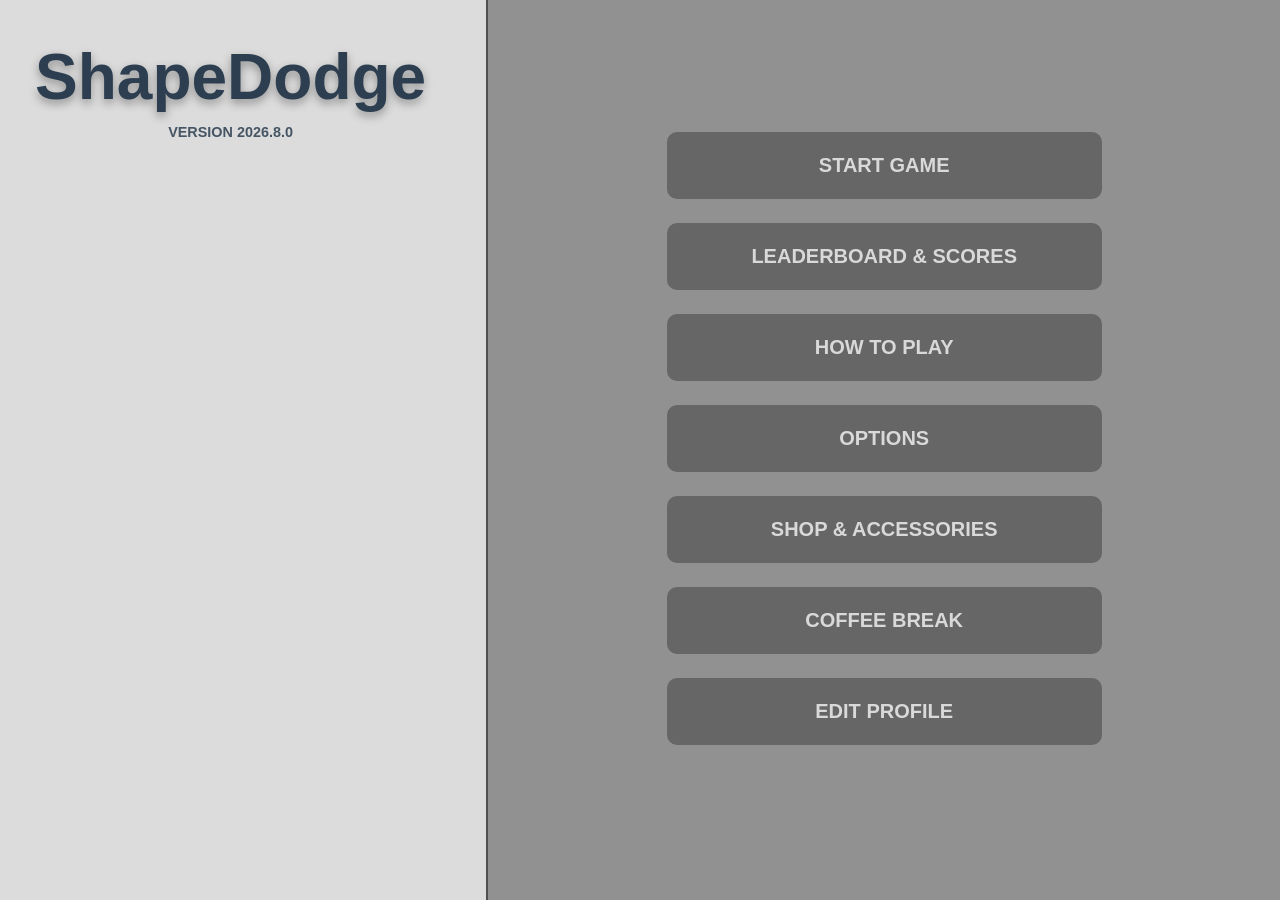
==== index.html @ 8dbdd98f "Rename ShapeDodge to index.html Renamed main ShapeDodge.html to index.html to allow for the game to " ====
<!DOCTYPE html>
<html lang="en">

<head>
    <meta charset="UTF-8">
    <meta name="viewport" content="width=device-width, initial-scale=1.0">

    <!-- ======== GAME STYLES ======== -->
    <link rel="stylesheet" href="ShapeDodge-styles.css">

    <title>ShapeDodge</title>
</head>

<body onload="init()">

    <!-- ======== GAME WRAPPER ======== -->
    <div id="game-wrapper">

        <!-- ======== Game Canvas ======== -->
        <canvas id="gameCanvas"></canvas>
		
        <div id="menu-overlay">
            <div id="menu-left">

                <!-- ======== TITLE & SUBTITLE ======== -->
                <div id="title-wrapper">
                    <h1 class="title">ShapeDodge</h1>
                    <p class="subtitle">VERSION 2026.8.0</p>
                </div>
	</div>


            <!-- =========================================
                           RIGHT MENU PANEL
            ========================================== -->
            <div id="main-menu">

                <!-- ======== MAIN MENU ======== -->
                <div id="main-menu-content">
                    <div class="button-group">
                        <button id="start-btn" onclick="startGame()"> START GAME </button>
                        <button id="scores-btn" onclick="openScores()"> LEADERBOARD & SCORES </button>
                        <button id="tutorial-btn" onclick="openTutorial()"> HOW TO PLAY </button>
                        <button id="options-btn" onclick="openOptions()"> OPTIONS </button>
                        <button id="shop-btn" onclick="openShop()"> SHOP & ACCESSORIES </button>
                        <button id="coffee-btn" onclick="coffeeBreak()"> COFFEE BREAK </button>
                        <button id="profile-btn" onclick="openProfile()"> EDIT PROFILE </button>
                    </div>
                </div>


                <!-- ======== PAUSE MENU ======== -->
                <div id="pause-menu" class="hidden">
                    <div class="pause-header">
                        <h1 class="title">PAUSED</h1>
                        <p class="subtitle">ShapeDodge 2026.8.0</p>
                    </div>

                    <div class="button-group">
                        <button id="resume-btn" onclick="resumeGame()"> CONTINUE </button>
                        <button id="restart-btn" onclick="startGame()"> RESTART </button>
						<button id="pause-main-menu-btn" onclick="quitToMenu()"> MAIN MENU </button>
                    </div>
                </div>


                <!-- ======== GAME OVER MENU ======== -->
                <div id="game-over-menu" class="hidden">
                    <div class="stats-side">
                        <h1 class="title"> GAME OVER! </h1>

                        <p class="subtitle">Score: <span id="total-score">0</span>
                        </p>

                        <p class="subtitle">Waves survived: <span id="waves-survived">0</span> </p>
                    </div>

                    <div class="button-group">

                        <button id="retry-btn" onclick="startGame()"> RETRY </button>
                        <button id="gameover-main-menu-btn" onclick="quitToMenu()"> MAIN MENU </button>
                    </div>
                </div>
            </div>
        </div>
    </div>

    <script defer src="ShapeDodge-script.js"></script>

</body>
</html>
---- ShapeDodge-styles.css ----
/* ======== BASIC <HTML> STYLES ======== */
html, body {
	margin: 0;
	padding: 0;
	width: 100%;
	height: 100%;
	overflow: hidden;
	font-family: Arial, sans-serif;
	background: #dcdcdc;
}

body {
	position: relative;
}


/* ======== GAME WRAPPER ======== */
#game-wrapper {
	position: relative;
	width: 100vw;
	height: 100vh;
}


/* ======== GAME CANVAS ======== */
canvas {
	display: block;
	width: 100%;
	height: 100%;
}


/* ======== MENU OVERLAY LAYOUT ======== */
#menu-overlay {
	position: absolute;
	top: 0;
	left: 0;
	width: 100%;
	height: 100%;
	display: flex;
	z-index: 100;
}


/* ======== LEFT MENU PANEL ======== */
#menu-left {
	position: relative;
	flex: 0 0 38%;
	height: 100vh;
	background-image: url("shape-dodge-images/main-menu-bg.png");
	background-size: cover;
	background-position: center;
	background-repeat: no-repeat;
	background-attachment: fixed;
	overflow: hidden;
}


/* ======== TITLE WRAPPER ======== */
#title-wrapper {
	position: absolute;
	top: 40px;
	left: 35px;
	display: flex;
	flex-direction: column;
	align-items: center;
}


/* ======== RIGHT MENU PANEL ======== */
#main-menu {
	flex: 1;
	height: 100vh;
	background: #919191;
	border-left: 2px solid #505050;
	display: flex;
	justify-content: center;
	align-items: center;
}


/* ======== MAIN MENU CONTENT ======== */
#main-menu-content {
	width: 100%;
	display: flex;
	justify-content: center;
	align-items: center;
}


/* ======== BUTTON CONTAINER ======== */
.button-group {
	width: 55%;
	min-width: 320px;
	max-width: 700px;
}


/* ======== TEXT STYLES ======== */
.title {
	font-size: clamp(3rem, 5vw, 6rem);
	margin: 0;
	color: #2c3e50;
	font-weight: bold;
	text-shadow: 0px 4px 10px rgba(0,0,0,0.35);
	text-align: center;
}


.subtitle {
	font-size: clamp(0.9rem, 1.1vw, 1.4rem);
	margin-top: 10px;
	color: #2c3e50;
	opacity: 0.85;
	font-weight: bold;
	text-align: center;
}


/* ======== BUTTON STYLES ======== */
.button-group button {
	width: 100%;
	padding: 22px;
	margin-bottom: 24px;
	background: #666666;
	border: none;
	border-radius: 10px;
	color: #d9d9d9;
	font-size: 1.25rem;
	font-weight: bold;
	cursor: pointer;
	transition: 0.15s;
}


/* ======== BUTTON HOVER EFFECT ======== */
.button-group button:hover {
	background: #7a7a7a;
	transform: scale(1.02);
}


/* ======== HIDDEN ELEMENTS ======== */
.hidden {
	display: none !important;
}
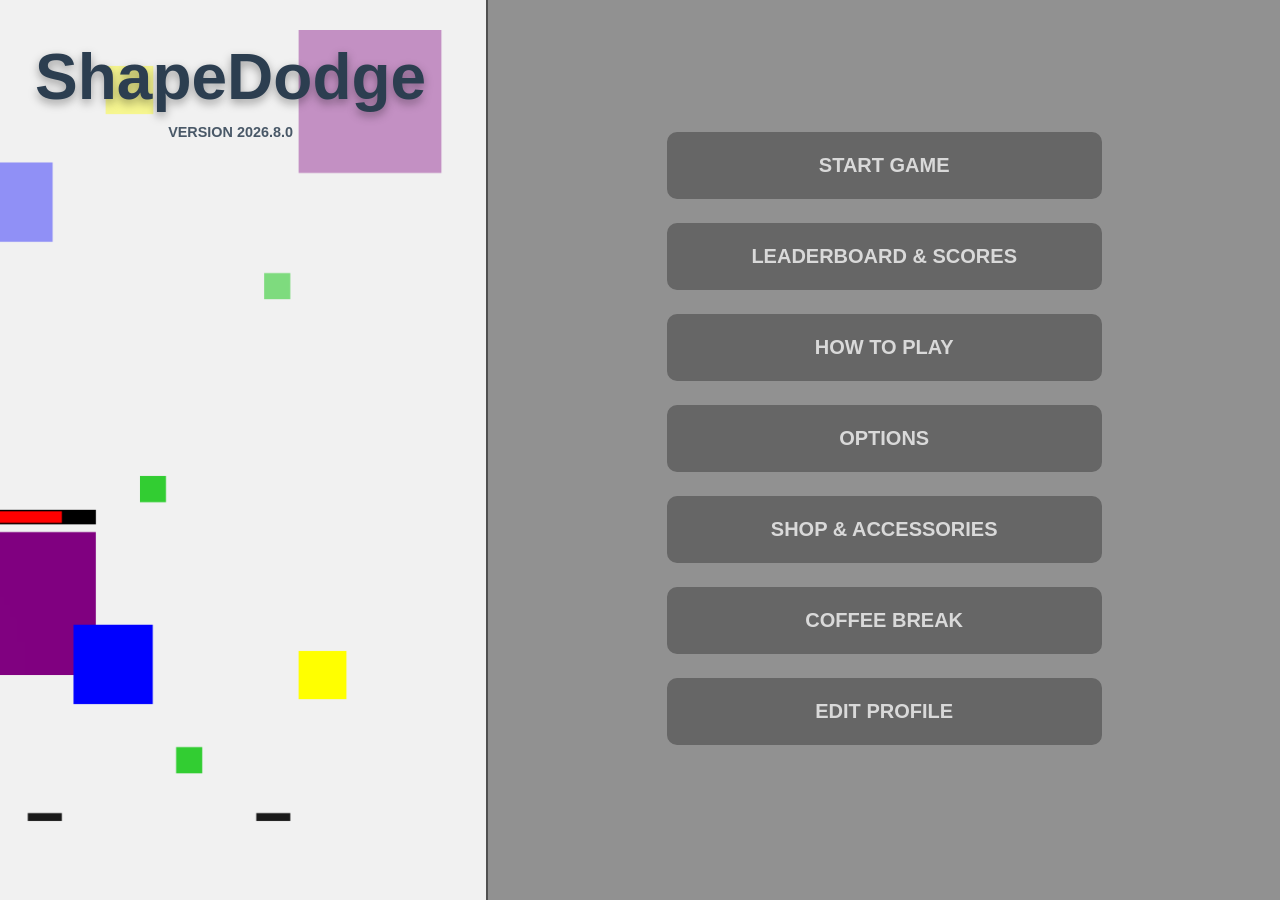
==== commit 0d3c8143: "Updated HTML menu structure Updated HTML menu structure to prepare for CSS update" ====
--- a/index.html
+++ b/index.html
@@ -1,91 +1,69 @@
 <!DOCTYPE html>
 <html lang="en">
-
 <head>
     <meta charset="UTF-8">
     <meta name="viewport" content="width=device-width, initial-scale=1.0">
-
-    <!-- ======== GAME STYLES ======== -->
     <link rel="stylesheet" href="ShapeDodge-styles.css">
-
     <title>ShapeDodge</title>
 </head>
-
 <body onload="init()">
-
-    <!-- ======== GAME WRAPPER ======== -->
     <div id="game-wrapper">
-
         <!-- ======== Game Canvas ======== -->
         <canvas id="gameCanvas"></canvas>
-		
+
+        <!-- ======== MAIN MENU OVERLAY (split panel layout) ======== -->
         <div id="menu-overlay">
             <div id="menu-left">
-
-                <!-- ======== TITLE & SUBTITLE ======== -->
                 <div id="title-wrapper">
                     <h1 class="title">ShapeDodge</h1>
                     <p class="subtitle">VERSION 2026.8.0</p>
                 </div>
-	</div>
-
-
-            <!-- =========================================
-                           RIGHT MENU PANEL
-            ========================================== -->
+            </div>
             <div id="main-menu">
-
-                <!-- ======== MAIN MENU ======== -->
                 <div id="main-menu-content">
                     <div class="button-group">
-                        <button id="start-btn" onclick="startGame()"> START GAME </button>
-                        <button id="scores-btn" onclick="openScores()"> LEADERBOARD & SCORES </button>
-                        <button id="tutorial-btn" onclick="openTutorial()"> HOW TO PLAY </button>
-                        <button id="options-btn" onclick="openOptions()"> OPTIONS </button>
-                        <button id="shop-btn" onclick="openShop()"> SHOP & ACCESSORIES </button>
-                        <button id="coffee-btn" onclick="coffeeBreak()"> COFFEE BREAK </button>
-                        <button id="profile-btn" onclick="openProfile()"> EDIT PROFILE </button>
+                        <button id="start-btn" onclick="startGame()">START GAME</button>
+                        <button id="scores-btn" onclick="openScores()">LEADERBOARD & SCORES</button>
+                        <button id="tutorial-btn" onclick="openTutorial()">HOW TO PLAY</button>
+                        <button id="options-btn" onclick="openOptions()">OPTIONS</button>
+                        <button id="shop-btn" onclick="openShop()">SHOP & ACCESSORIES</button>
+                        <button id="coffee-btn" onclick="coffeeBreak()">COFFEE BREAK</button>
+                        <button id="profile-btn" onclick="openProfile()">EDIT PROFILE</button>
                     </div>
                 </div>
+            </div>
+        </div>
 
+        <!-- ======== PAUSE MENU (fullscreen over canvas) ======== -->
+        <div id="pause-menu" class="fullscreen-menu hidden">
+            <div class="floating-panel">
+                <h1 class="title">PAUSED</h1>
+                <div class="button-group">
+                    <button onclick="resumeGame()">CONTINUE</button>
+                    <button onclick="startGame()">RESTART</button>
+                    <button onclick="toggleTutorial()">HOW TO PLAY</button>
+                    <button onclick="openAchievements()">ACHIEVEMENTS</button>
+                    <button onclick="openLeaderboard()">LEADERBOARD</button>
+                    <button onclick="openOptions()">OPTIONS</button>
+                    <button onclick="quitToMenu()">MAIN MENU</button>
+                </div>
+            </div>
+        </div>
 
-                <!-- ======== PAUSE MENU ======== -->
-                <div id="pause-menu" class="hidden">
-                    <div class="pause-header">
-                        <h1 class="title">PAUSED</h1>
-                        <p class="subtitle">ShapeDodge 2026.8.0</p>
-                    </div>
-
-                    <div class="button-group">
-                        <button id="resume-btn" onclick="resumeGame()"> CONTINUE </button>
-                        <button id="restart-btn" onclick="startGame()"> RESTART </button>
-						<button id="pause-main-menu-btn" onclick="quitToMenu()"> MAIN MENU </button>
-                    </div>
-                </div>
-
-
-                <!-- ======== GAME OVER MENU ======== -->
-                <div id="game-over-menu" class="hidden">
-                    <div class="stats-side">
-                        <h1 class="title"> GAME OVER! </h1>
-
-                        <p class="subtitle">Score: <span id="total-score">0</span>
-                        </p>
-
-                        <p class="subtitle">Waves survived: <span id="waves-survived">0</span> </p>
-                    </div>
-
-                    <div class="button-group">
-
-                        <button id="retry-btn" onclick="startGame()"> RETRY </button>
-                        <button id="gameover-main-menu-btn" onclick="quitToMenu()"> MAIN MENU </button>
-                    </div>
+        <!-- ======== GAME OVER MENU (fullscreen over canvas) ======== -->
+        <div id="game-over-menu" class="fullscreen-menu hidden">
+            <div class="floating-panel">
+                <h1 class="title">GAME OVER</h1>
+                <p class="stat-line">Score: <span id="total-score">0</span></p>
+                <p class="stat-line">Waves survived: <span id="waves-survived">0</span></p>
+                <div class="button-group">
+                    <button onclick="startGame()">RETRY</button>
+                    <button onclick="quitToMenu()">MAIN MENU</button>
                 </div>
             </div>
         </div>
     </div>
 
     <script defer src="ShapeDodge-script.js"></script>
-
 </body>
 </html>
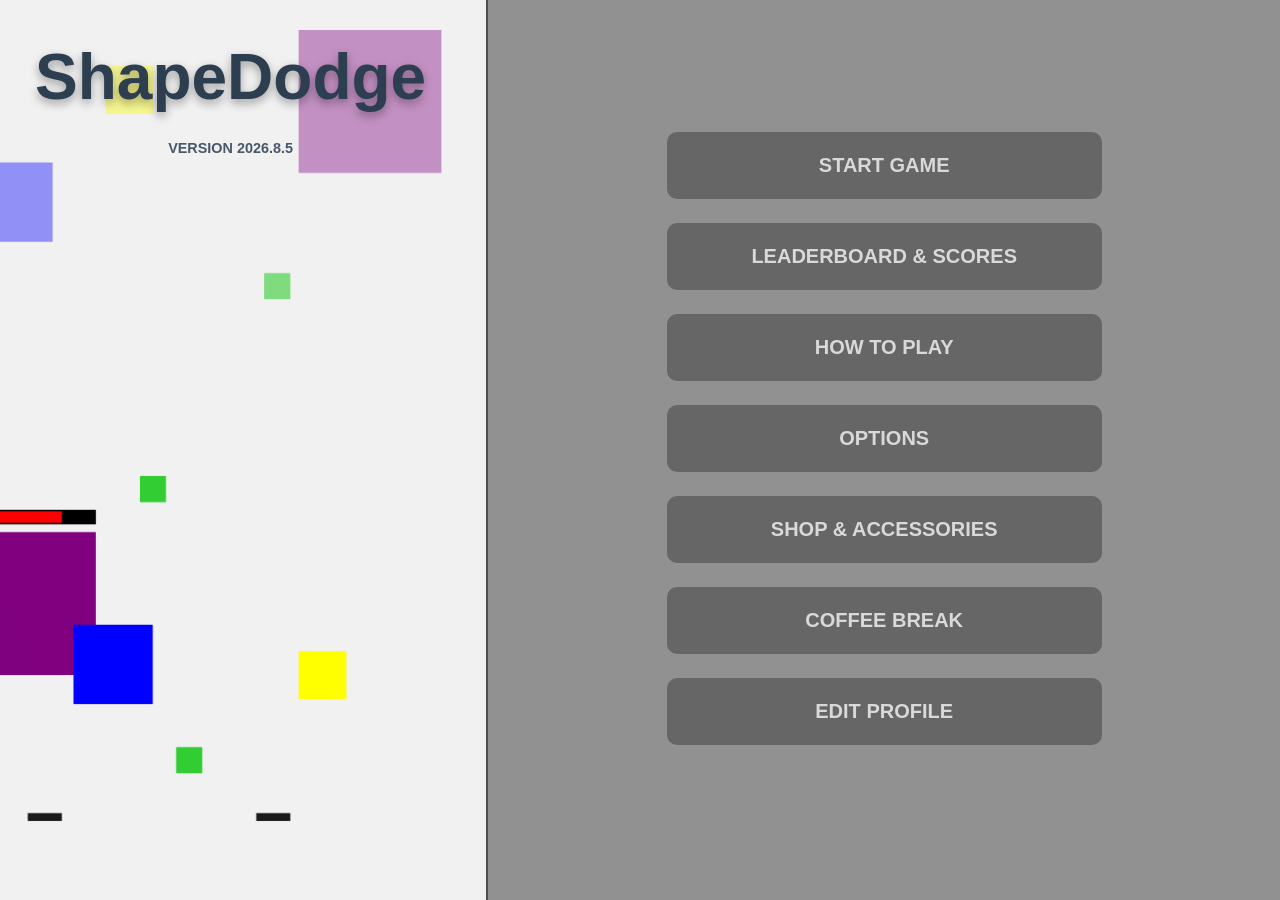
==== commit ce603bd5: "Changed HTML element names for better readability" ====
--- a/index.html
+++ b/index.html
@@ -8,18 +8,20 @@
 </head>
 <body onload="init()">
     <div id="game-wrapper">
-        <!-- ======== Game Canvas ======== -->
+        <!-- ========= Game Canvas ========= -->
         <canvas id="gameCanvas"></canvas>
 
-        <!-- ======== MAIN MENU OVERLAY (split panel layout) ======== -->
-        <div id="menu-overlay">
-            <div id="menu-left">
+        <!-- ========= MAIN MENU  ========= -->
+        <div id="main-menu-overlay">
+			<!-- ========= LEFT PANEL (titles) ========= -->
+            <div id="main-menu-left">
                 <div id="title-wrapper">
                     <h1 class="title">ShapeDodge</h1>
-                    <p class="subtitle">VERSION 2026.8.0</p>
+                    <p class="subtitle">VERSION 2026.8.5</p>
                 </div>
             </div>
-            <div id="main-menu">
+			<!-- ========= RIGHT PANEL (buttons) ========= -->
+            <div id="main-menu-right">
                 <div id="main-menu-content">
                     <div class="button-group">
                         <button id="start-btn" onclick="startGame()">START GAME</button>
@@ -34,9 +36,9 @@
             </div>
         </div>
 
-        <!-- ======== PAUSE MENU (fullscreen over canvas) ======== -->
-        <div id="pause-menu" class="fullscreen-menu hidden">
-            <div class="floating-panel">
+        <!-- ======== PAUSE MENU ======== -->
+        <div id="pause-menu-overlay" class="fullscreen-menu hidden">
+            <div class="floating-menu">
                 <h1 class="title">PAUSED</h1>
                 <div class="button-group">
                     <button onclick="resumeGame()">CONTINUE</button>
@@ -50,9 +52,9 @@
             </div>
         </div>
 
-        <!-- ======== GAME OVER MENU (fullscreen over canvas) ======== -->
-        <div id="game-over-menu" class="fullscreen-menu hidden">
-            <div class="floating-panel">
+        <!-- ======== GAME OVER MENU ======== -->
+        <div id="game-over-menu-overlay" class="fullscreen-menu hidden">
+            <div class="floating-menu">
                 <h1 class="title">GAME OVER</h1>
                 <p class="stat-line">Score: <span id="total-score">0</span></p>
                 <p class="stat-line">Waves survived: <span id="waves-survived">0</span></p>
--- a/ShapeDodge-styles.css
+++ b/ShapeDodge-styles.css
@@ -1,146 +1,222 @@
 /* ======== BASIC <HTML> STYLES ======== */
 html, body {
-	margin: 0;
-	padding: 0;
-	width: 100%;
-	height: 100%;
-	overflow: hidden;
-	font-family: Arial, sans-serif;
-	background: #dcdcdc;
-}
-
+    margin: 0;
+    padding: 0;
+    width: 100%;
+    height: 100%;
+    overflow: hidden;
+    font-family: Arial, sans-serif;
+    background: #dcdcdc;
+}
 body {
-	position: relative;
-}
-
+    position: relative;
+}
 
 /* ======== GAME WRAPPER ======== */
 #game-wrapper {
-	position: relative;
-	width: 100vw;
-	height: 100vh;
-}
-
+    position: relative;
+    width: 100vw;
+    height: 100vh;
+}
 
 /* ======== GAME CANVAS ======== */
 canvas {
-	display: block;
-	width: 100%;
-	height: 100%;
-}
-
-
-/* ======== MENU OVERLAY LAYOUT ======== */
-#menu-overlay {
-	position: absolute;
-	top: 0;
-	left: 0;
-	width: 100%;
-	height: 100%;
-	display: flex;
-	z-index: 100;
-}
-
-
-/* ======== LEFT MENU PANEL ======== */
-#menu-left {
-	position: relative;
-	flex: 0 0 38%;
-	height: 100vh;
-	background-image: url("shape-dodge-images/main-menu-bg.png");
-	background-size: cover;
-	background-position: center;
-	background-repeat: no-repeat;
-	background-attachment: fixed;
-	overflow: hidden;
-}
-
+    display: block;
+    width: 100%;
+    height: 100%;
+}
+
+/* ======== MAIN MENU OVERLAY (split layout) ======== */
+#main-menu-overlay {
+    position: absolute;
+    top: 0;
+    left: 0;
+    width: 100%;
+    height: 100%;
+    display: flex;
+    z-index: 100;
+}
 
 /* ======== TITLE WRAPPER ======== */
 #title-wrapper {
-	position: absolute;
-	top: 40px;
-	left: 35px;
-	display: flex;
-	flex-direction: column;
-	align-items: center;
-}
-
+    position: absolute;
+    top: 40px;
+    left: 35px;
+    display: flex;
+    flex-direction: column;
+    align-items: center;
+}
+
+/* ======== LEFT MENU PANEL ======== */
+#main-menu-left {
+    position: relative;
+    flex: 0 0 38%;
+    height: 100vh;
+    background-image: url("shape-dodge-images/main-menu-bg.png");
+    background-size: cover;
+    background-position: center;
+    background-repeat: no-repeat;
+    background-attachment: fixed;
+    overflow: hidden;
+}
 
 /* ======== RIGHT MENU PANEL ======== */
-#main-menu {
-	flex: 1;
-	height: 100vh;
-	background: #919191;
-	border-left: 2px solid #505050;
-	display: flex;
-	justify-content: center;
-	align-items: center;
-}
-
+#main-menu-right {
+    flex: 1;
+    height: 100vh;
+    background: #919191;
+    border-left: 2px solid #505050;
+    display: flex;
+    justify-content: center;
+    align-items: center;
+}
 
 /* ======== MAIN MENU CONTENT ======== */
 #main-menu-content {
-	width: 100%;
-	display: flex;
-	justify-content: center;
-	align-items: center;
-}
-
+    width: 100%;
+    display: flex;
+    justify-content: center;
+    align-items: center;
+}
 
 /* ======== BUTTON CONTAINER ======== */
 .button-group {
-	width: 55%;
-	min-width: 320px;
-	max-width: 700px;
-}
-
+    width: 55%;
+    min-width: 320px;
+    max-width: 700px;
+}
 
 /* ======== TEXT STYLES ======== */
 .title {
-	font-size: clamp(3rem, 5vw, 6rem);
-	margin: 0;
-	color: #2c3e50;
-	font-weight: bold;
-	text-shadow: 0px 4px 10px rgba(0,0,0,0.35);
-	text-align: center;
-}
-
-
+    font-size: clamp(3rem, 5vw, 6rem);
+    margin: 0 0 16px 0;
+    color: #2c3e50;
+    font-weight: bold;
+    text-shadow: 0px 4px 10px rgba(0,0,0,0.35);
+    text-align: center;
+}
 .subtitle {
-	font-size: clamp(0.9rem, 1.1vw, 1.4rem);
-	margin-top: 10px;
-	color: #2c3e50;
-	opacity: 0.85;
-	font-weight: bold;
-	text-align: center;
-}
-
-
-/* ======== BUTTON STYLES ======== */
+    font-size: clamp(0.9rem, 1.1vw, 1.4rem);
+    margin-top: 10px;
+    color: #2c3e50;
+    opacity: 0.85;
+    font-weight: bold;
+    text-align: center;
+}
+
+/* ======== SHARED BUTTON STYLES (main menu + overlays) ======== */
 .button-group button {
-	width: 100%;
-	padding: 22px;
-	margin-bottom: 24px;
-	background: #666666;
-	border: none;
-	border-radius: 10px;
-	color: #d9d9d9;
-	font-size: 1.25rem;
-	font-weight: bold;
-	cursor: pointer;
-	transition: 0.15s;
-}
-
-
-/* ======== BUTTON HOVER EFFECT ======== */
-.button-group button:hover {
-	background: #7a7a7a;
-	transform: scale(1.02);
-}
-
-
-/* ======== HIDDEN ELEMENTS ======== */
+    width: 100%;
+    padding: 22px;
+    margin-bottom: 16px;
+    border: none;
+    border-radius: 10px;
+    color: #d9d9d9;
+    font-size: 1.25rem;
+    font-weight: bold;
+    cursor: pointer;
+    transition: background 0.15s, transform 0.15s;
+}
+
+/* ======== MAIN MENU BUTTONS (solid) ======== */
+#main-menu-content .button-group button {
+    background: #666666;
+    margin-bottom: 24px;
+}
+#main-menu-content .button-group button:hover {
+    background: #7a7a7a;
+    transform: scale(1.02);
+}
+
+/* ======== HIDDEN ======== */
 .hidden {
-	display: none !important;
-}
+    display: none !important;
+}
+
+/* ============================================================
+   BLUR SNAPSHOT LAYER
+   - a <canvas> copy of the game is drawn here when pausing
+   - sits directly over the game canvas, gets CSS blur applied
+   ============================================================ */
+/* ============================================================
+   FULLSCREEN PAUSE / GAME OVER OVERLAY
+   - backdrop-filter natively blurs whatever is rendered behind
+     it (the paused canvas) in real time, no snapshot needed
+   ============================================================ */
+.fullscreen-menu {
+    position: absolute;
+    top: 0;
+    left: 0;
+    width: 100%;
+    height: 100%;
+    z-index: 200;
+    display: flex;
+    justify-content: center;
+    align-items: center;
+
+    backdrop-filter: blur(7px);
+    -webkit-backdrop-filter: blur(7px);
+    background: rgba(20, 22, 26, 0.10);
+}
+
+/* ======== FLOATING MENU PANEL ======== */
+.floating-menu {
+    background: rgba(100, 110, 120, 0.75);
+    border-radius: 32px;
+    padding: 36px 48px;
+    display: flex;
+    flex-direction: column;
+    align-items: stretch;
+    min-width: 340px;
+    max-width: 500px;
+    width: 35%;
+    max-height: 90%;
+    box-sizing: border-box;
+    overflow-y: auto;
+
+    border: 1px solid rgba(255, 255, 255, 0.15);
+    box-shadow: 0 8px 32px rgba(0, 0, 0, 0.35);
+}
+
+.floating-menu .title {
+    color: #2c3e50;
+    margin: 0 0 20px 0;
+}
+
+.floating-menu .stat-line {
+    margin: 4px 0 12px 0;
+}
+
+/* ======== OVERLAY BUTTONS (semi-transparent, fixed readable sizing) ======== */
+.floating-menu .button-group {
+    width: 100%;
+    min-width: unset;
+    max-width: unset;
+}
+
+.floating-menu .button-group button {
+    background: rgba(80, 88, 96, 0.70); /* 70% opacity */
+    margin-bottom: 14px;
+    color: #e0e6ec;
+    padding: 16px 20px;
+    font-size: 1.05rem;
+}
+.floating-menu .button-group button:last-child {
+    margin-bottom: 0;
+}
+.floating-menu .button-group button:hover {
+    background: rgba(110, 120, 130, 0.80);
+    transform: scale(1.02);
+}
+
+/* ======== GAME OVER STAT LINES ======== */
+.stat-line {
+    font-size: 1.1rem;
+    color: #dce3ea;
+    font-weight: bold;
+    margin: 4px 0 16px 0;
+    text-align: center;
+}
+.stat-line span {
+    color: #ffffff;
+}
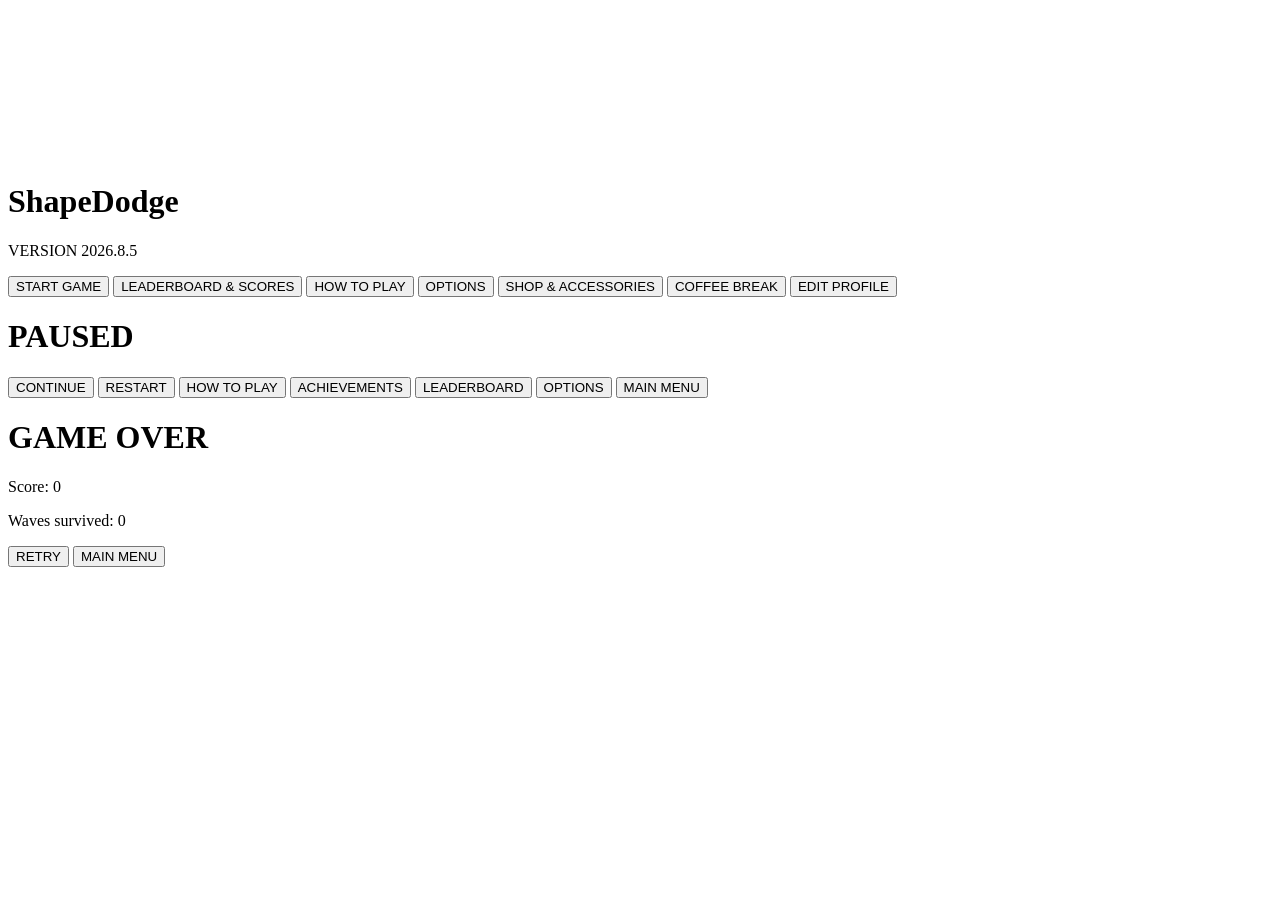
==== commit 453951bd: "Renamed files and made minor comment tweaks Changes made:  - Rename ShapeDodge-script to shapedodge-" ====
--- a/index.html
+++ b/index.html
@@ -3,7 +3,7 @@
 <head>
     <meta charset="UTF-8">
     <meta name="viewport" content="width=device-width, initial-scale=1.0">
-    <link rel="stylesheet" href="ShapeDodge-styles.css">
+    <link rel="stylesheet" href="shapedodge-styles.css">
     <title>ShapeDodge</title>
 </head>
 <body onload="init()">
@@ -66,6 +66,6 @@
         </div>
     </div>
 
-    <script defer src="ShapeDodge-script.js"></script>
+    <script defer src="shapedodge-script.js"></script>
 </body>
 </html>
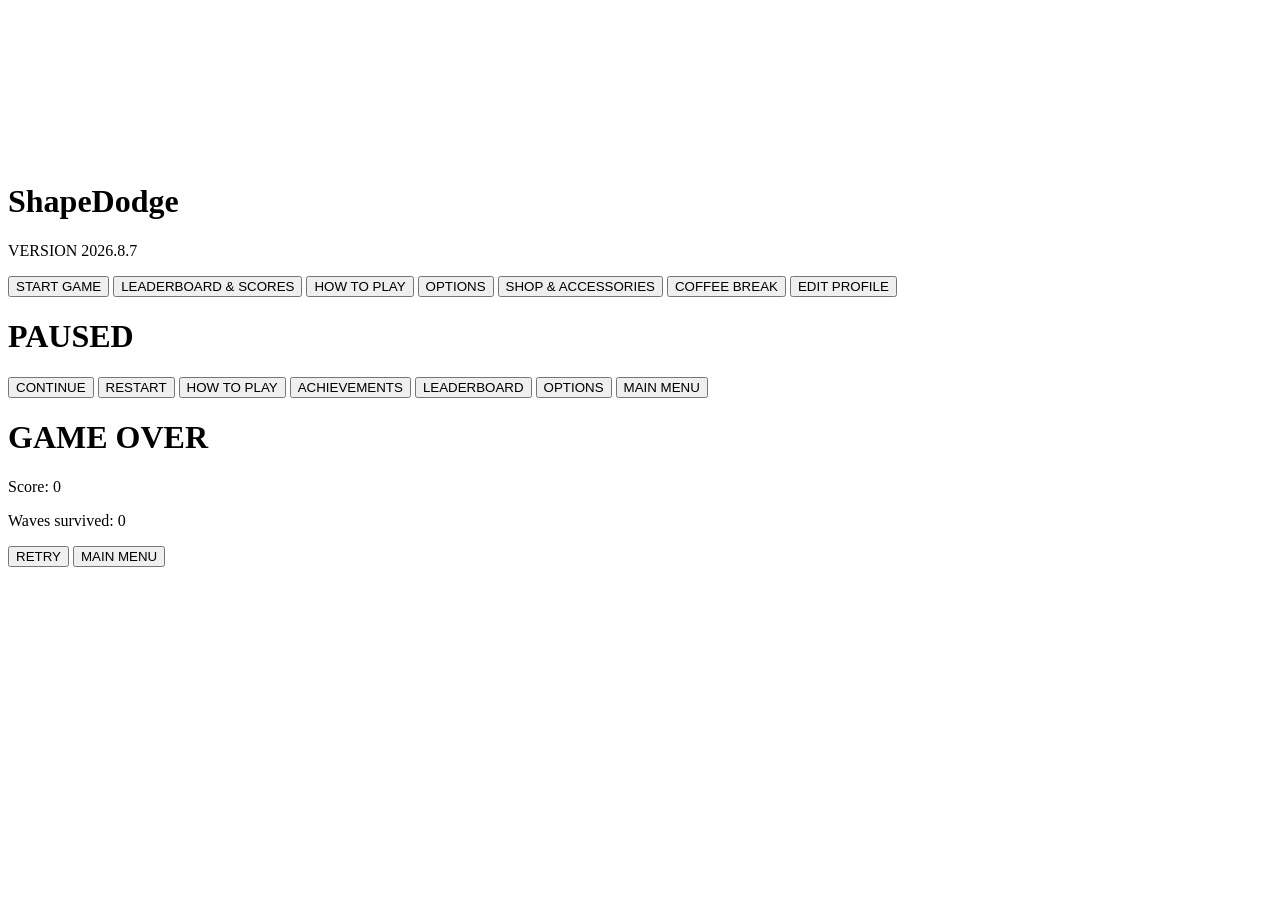
==== commit 9b4c6537: "2026.8.7 - Fixed input bug Fixed a bug where pressing CapsLock would block the player from moving, d" ====
--- a/index.html
+++ b/index.html
@@ -17,7 +17,7 @@
             <div id="main-menu-left">
                 <div id="title-wrapper">
                     <h1 class="title">ShapeDodge</h1>
-                    <p class="subtitle">VERSION 2026.8.5</p>
+                    <p class="subtitle">VERSION 2026.8.7</p>
                 </div>
             </div>
 			<!-- ========= RIGHT PANEL (buttons) ========= -->
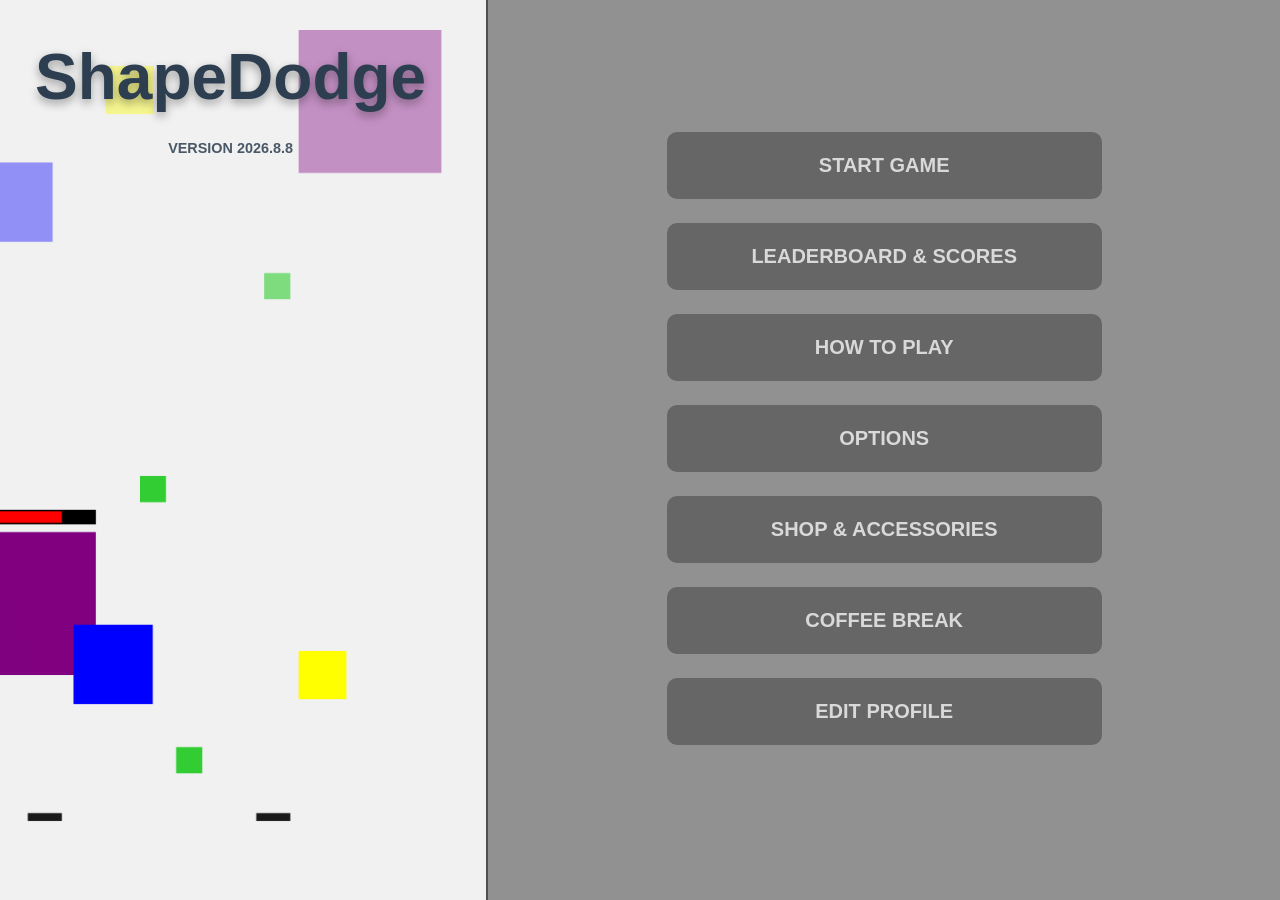
==== commit f4d8fb9a: "Updated keyboard event listeners to fix key detection bug A previous event listener update made it s" ====
--- a/index.html
+++ b/index.html
@@ -17,7 +17,7 @@
             <div id="main-menu-left">
                 <div id="title-wrapper">
                     <h1 class="title">ShapeDodge</h1>
-                    <p class="subtitle">VERSION 2026.8.7</p>
+                    <p class="subtitle">VERSION 2026.8.8</p>
                 </div>
             </div>
 			<!-- ========= RIGHT PANEL (buttons) ========= -->
--- a/shapedodge-styles.css
+++ b/shapedodge-styles.css
@@ -0,0 +1,222 @@
+/* ======== BASIC <HTML> STYLES ======== */
+html, body {
+    margin: 0;
+    padding: 0;
+    width: 100%;
+    height: 100%;
+    overflow: hidden;
+    font-family: Arial, sans-serif;
+    background: #dcdcdc;
+}
+body {
+    position: relative;
+}
+
+/* ======== GAME WRAPPER ======== */
+#game-wrapper {
+    position: relative;
+    width: 100vw;
+    height: 100vh;
+}
+
+/* ======== GAME CANVAS ======== */
+canvas {
+    display: block;
+    width: 100%;
+    height: 100%;
+}
+
+/* ======== MAIN MENU OVERLAY (split layout) ======== */
+#main-menu-overlay {
+    position: absolute;
+    top: 0;
+    left: 0;
+    width: 100%;
+    height: 100%;
+    display: flex;
+    z-index: 100;
+}
+
+/* ======== TITLE WRAPPER ======== */
+#title-wrapper {
+    position: absolute;
+    top: 40px;
+    left: 35px;
+    display: flex;
+    flex-direction: column;
+    align-items: center;
+}
+
+/* ======== LEFT MENU PANEL ======== */
+#main-menu-left {
+    position: relative;
+    flex: 0 0 38%;
+    height: 100vh;
+    background-image: url("shapedodge-images/main-menu-bg.png");
+    background-size: cover;
+    background-position: center;
+    background-repeat: no-repeat;
+    background-attachment: fixed;
+    overflow: hidden;
+}
+
+/* ======== RIGHT MENU PANEL ======== */
+#main-menu-right {
+    flex: 1;
+    height: 100vh;
+    background: #919191;
+    border-left: 2px solid #505050;
+    display: flex;
+    justify-content: center;
+    align-items: center;
+}
+
+/* ======== MAIN MENU CONTENT ======== */
+#main-menu-content {
+    width: 100%;
+    display: flex;
+    justify-content: center;
+    align-items: center;
+}
+
+/* ======== BUTTON CONTAINER ======== */
+.button-group {
+    width: 55%;
+    min-width: 320px;
+    max-width: 700px;
+}
+
+/* ======== TEXT STYLES ======== */
+.title {
+    font-size: clamp(3rem, 5vw, 6rem);
+    margin: 0 0 16px 0;
+    color: #2c3e50;
+    font-weight: bold;
+    text-shadow: 0px 4px 10px rgba(0,0,0,0.35);
+    text-align: center;
+}
+.subtitle {
+    font-size: clamp(0.9rem, 1.1vw, 1.4rem);
+    margin-top: 10px;
+    color: #2c3e50;
+    opacity: 0.85;
+    font-weight: bold;
+    text-align: center;
+}
+
+/* ======== SHARED BUTTON STYLES (main menu + overlays) ======== */
+.button-group button {
+    width: 100%;
+    padding: 22px;
+    margin-bottom: 16px;
+    border: none;
+    border-radius: 10px;
+    color: #d9d9d9;
+    font-size: 1.25rem;
+    font-weight: bold;
+    cursor: pointer;
+    transition: background 0.15s, transform 0.15s;
+}
+
+/* ======== MAIN MENU BUTTONS (solid) ======== */
+#main-menu-content .button-group button {
+    background: #666666;
+    margin-bottom: 24px;
+}
+#main-menu-content .button-group button:hover {
+    background: #7a7a7a;
+    transform: scale(1.02);
+}
+
+/* ======== HIDDEN ======== */
+.hidden {
+    display: none !important;
+}
+
+/* ============================================================
+   BLUR SNAPSHOT LAYER
+   - a <canvas> copy of the game is drawn here when pausing
+   - sits directly over the game canvas, gets CSS blur applied
+   ============================================================ */
+/* ============================================================
+   FULLSCREEN PAUSE / GAME OVER OVERLAY
+   - backdrop-filter natively blurs whatever is rendered behind
+     it (the paused canvas) in real time, no snapshot needed
+   ============================================================ */
+.fullscreen-menu {
+    position: absolute;
+    top: 0;
+    left: 0;
+    width: 100%;
+    height: 100%;
+    z-index: 200;
+    display: flex;
+    justify-content: center;
+    align-items: center;
+
+    backdrop-filter: blur(7px);
+    -webkit-backdrop-filter: blur(7px);
+    background: rgba(20, 22, 26, 0.10);
+}
+
+/* ======== FLOATING MENU PANEL ======== */
+.floating-menu {
+    background: rgba(100, 110, 120, 0.75);
+    border-radius: 32px;
+    padding: 36px 48px;
+    display: flex;
+    flex-direction: column;
+    align-items: stretch;
+    min-width: 340px;
+    max-width: 500px;
+    width: 35%;
+    max-height: 90%;
+    box-sizing: border-box;
+    overflow-y: auto;
+
+    border: 1px solid rgba(255, 255, 255, 0.15);
+    box-shadow: 0 8px 32px rgba(0, 0, 0, 0.35);
+}
+
+.floating-menu .title {
+    color: #2c3e50;
+    margin: 0 0 20px 0;
+}
+
+.floating-menu .stat-line {
+    margin: 4px 0 12px 0;
+}
+
+/* ======== OVERLAY BUTTONS (semi-transparent, fixed readable sizing) ======== */
+.floating-menu .button-group {
+    width: 100%;
+    min-width: unset;
+    max-width: unset;
+}
+
+.floating-menu .button-group button {
+    background: rgba(80, 88, 96, 0.70); /* 70% opacity */
+    margin-bottom: 14px;
+    color: #e0e6ec;
+    padding: 16px 20px;
+    font-size: 1.05rem;
+}
+.floating-menu .button-group button:last-child {
+    margin-bottom: 0;
+}
+.floating-menu .button-group button:hover {
+    background: rgba(110, 120, 130, 0.80);
+    transform: scale(1.02);
+}
+
+/* ======== GAME OVER STAT LINES ======== */
+.stat-line {
+    font-size: 1.1rem;
+    color: #dce3ea;
+    font-weight: bold;
+    margin: 4px 0 16px 0;
+    text-align: center;
+}
+.stat-line span {
+    color: #ffffff;
+}
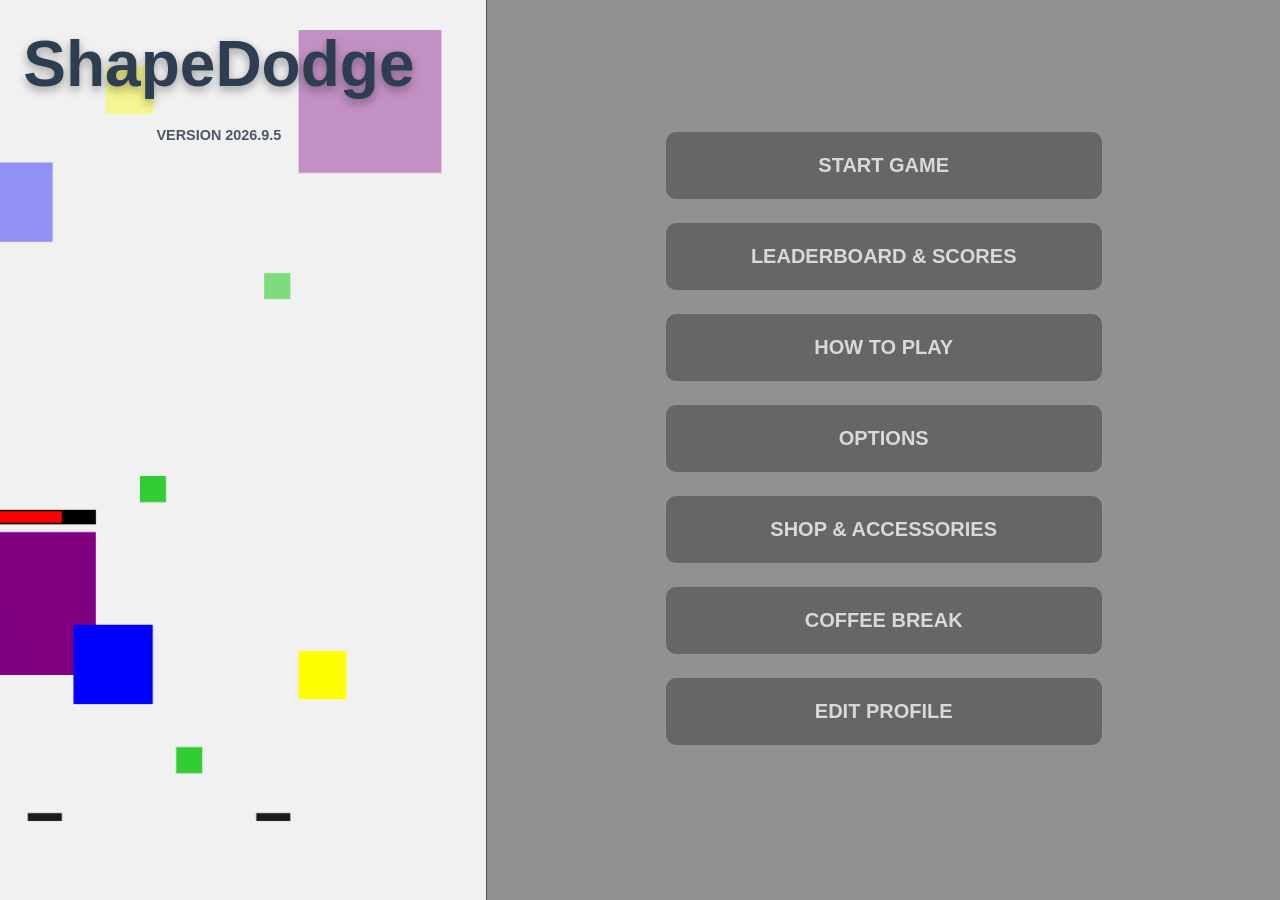
==== commit 3af025d2: "Update version number in index.html" ====
--- a/index.html
+++ b/index.html
@@ -17,7 +17,7 @@
             <div id="main-menu-left">
                 <div id="title-wrapper">
                     <h1 class="title">ShapeDodge</h1>
-                    <p class="subtitle">VERSION 2026.8.8</p>
+                    <p class="subtitle">VERSION 2026.9.5</p>
                 </div>
             </div>
 			<!-- ========= RIGHT PANEL (buttons) ========= -->
--- a/shapedodge-styles.css
+++ b/shapedodge-styles.css
@@ -40,8 +40,8 @@
 /* ======== TITLE WRAPPER ======== */
 #title-wrapper {
     position: absolute;
-    top: 40px;
-    left: 35px;
+    top: clamp(20px, 2.083vw, 80px);
+    left: clamp(20px, 1.823vw, 70px);
     display: flex;
     flex-direction: column;
     align-items: center;
@@ -65,7 +65,7 @@
     flex: 1;
     height: 100vh;
     background: #919191;
-    border-left: 2px solid #505050;
+    border-left: clamp(1px, 0.104vw, 4px) solid #505050;
     display: flex;
     justify-content: center;
     align-items: center;
@@ -82,22 +82,22 @@
 /* ======== BUTTON CONTAINER ======== */
 .button-group {
     width: 55%;
-    min-width: 320px;
-    max-width: 700px;
+    min-width: min(320px, 90%);
+    max-width: clamp(700px, 36.46vw, 1400px);
 }
 
 /* ======== TEXT STYLES ======== */
 .title {
-    font-size: clamp(3rem, 5vw, 6rem);
-    margin: 0 0 16px 0;
+    font-size: clamp(3rem, 5vw, 12rem);
+    margin: 0 0 clamp(16px, 0.833vw, 32px) 0;
     color: #2c3e50;
     font-weight: bold;
     text-shadow: 0px 4px 10px rgba(0,0,0,0.35);
     text-align: center;
 }
 .subtitle {
-    font-size: clamp(0.9rem, 1.1vw, 1.4rem);
-    margin-top: 10px;
+    font-size: clamp(0.9rem, 1.1vw, 2.8rem);
+    margin-top: clamp(10px, 0.52vw, 20px);
     color: #2c3e50;
     opacity: 0.85;
     font-weight: bold;
@@ -106,13 +106,14 @@
 
 /* ======== SHARED BUTTON STYLES (main menu + overlays) ======== */
 .button-group button {
-    width: 100%;
-    padding: 22px;
-    margin-bottom: 16px;
+    box-sizing: border-box;
+    width: 100%;
+    padding: clamp(22px, 1.146vw, 44px);
+    margin-bottom: clamp(16px, 0.833vw, 32px);
     border: none;
-    border-radius: 10px;
+    border-radius: clamp(10px, 0.52vw, 20px);
     color: #d9d9d9;
-    font-size: 1.25rem;
+    font-size: clamp(1.25rem, 1.042vw, 2.5rem);
     font-weight: bold;
     cursor: pointer;
     transition: background 0.15s, transform 0.15s;
@@ -121,7 +122,7 @@
 /* ======== MAIN MENU BUTTONS (solid) ======== */
 #main-menu-content .button-group button {
     background: #666666;
-    margin-bottom: 24px;
+    margin-bottom: clamp(24px, 1.25vw, 48px);
 }
 #main-menu-content .button-group button:hover {
     background: #7a7a7a;
@@ -154,21 +155,21 @@
     justify-content: center;
     align-items: center;
 
-    backdrop-filter: blur(7px);
-    -webkit-backdrop-filter: blur(7px);
+    backdrop-filter: blur(clamp(7px, 0.365vw, 14px));
+    -webkit-backdrop-filter: blur(clamp(7px, 0.365vw, 14px));
     background: rgba(20, 22, 26, 0.10);
 }
 
 /* ======== FLOATING MENU PANEL ======== */
 .floating-menu {
     background: rgba(100, 110, 120, 0.75);
-    border-radius: 32px;
-    padding: 36px 48px;
+    border-radius: clamp(32px, 1.667vw, 64px);
+    padding: clamp(36px, 1.875vw, 72px) clamp(48px, 2.5vw, 96px);
     display: flex;
     flex-direction: column;
     align-items: stretch;
-    min-width: 340px;
-    max-width: 500px;
+    min-width: min(340px, calc(100vw - 32px));
+    max-width: clamp(500px, 26vw, 1000px);
     width: 35%;
     max-height: 90%;
     box-sizing: border-box;
@@ -179,27 +180,28 @@
 }
 
 .floating-menu .title {
+    font-size: clamp(3rem, 5vw, 9rem);
     color: #2c3e50;
-    margin: 0 0 20px 0;
+    margin: 0 0 clamp(20px, 1.042vw, 40px) 0;
 }
 
 .floating-menu .stat-line {
-    margin: 4px 0 12px 0;
+    margin: clamp(4px, 0.208vw, 8px) 0 clamp(12px, 0.625vw, 24px) 0;
 }
 
 /* ======== OVERLAY BUTTONS (semi-transparent, fixed readable sizing) ======== */
 .floating-menu .button-group {
     width: 100%;
-    min-width: unset;
+    min-width: 0;
     max-width: unset;
 }
 
 .floating-menu .button-group button {
     background: rgba(80, 88, 96, 0.70); /* 70% opacity */
-    margin-bottom: 14px;
+    margin-bottom: clamp(14px, 0.729vw, 28px);
     color: #e0e6ec;
-    padding: 16px 20px;
-    font-size: 1.05rem;
+    padding: clamp(16px, 0.833vw, 32px) clamp(20px, 1.042vw, 40px);
+    font-size: clamp(1.05rem, 0.875vw, 2rem);
 }
 .floating-menu .button-group button:last-child {
     margin-bottom: 0;
@@ -211,12 +213,96 @@
 
 /* ======== GAME OVER STAT LINES ======== */
 .stat-line {
-    font-size: 1.1rem;
+    font-size: clamp(1.1rem, 0.9vw, 2rem);
     color: #dce3ea;
     font-weight: bold;
-    margin: 4px 0 16px 0;
+    margin: clamp(4px, 0.208vw, 8px) 0 clamp(16px, 0.833vw, 32px) 0;
     text-align: center;
 }
 .stat-line span {
     color: #ffffff;
 }
+
+@media (max-width: 900px) {
+    #title-wrapper {
+        top: clamp(12px, 2.083vw, 40px);
+        left: clamp(12px, 1.823vw, 35px);
+        max-width: calc(38vw - 24px);
+    }
+
+    .title {
+        font-size: clamp(1.5rem, 5vw, 3rem);
+    }
+
+    .subtitle {
+        font-size: clamp(0.65rem, 1.1vw, 0.9rem);
+    }
+
+    .button-group {
+        width: 80%;
+        min-width: min(180px, 90%);
+    }
+
+    .button-group button {
+        padding: clamp(8px, 1.146vw, 16px);
+        margin-bottom: clamp(8px, 0.833vw, 16px);
+        border-radius: clamp(5px, 0.52vw, 10px);
+        font-size: clamp(0.65rem, 1.042vw, 1rem);
+    }
+
+    #main-menu-content .button-group button {
+        margin-bottom: clamp(8px, 1.25vw, 16px);
+    }
+
+    .floating-menu {
+        width: 80%;
+        min-width: min(280px, calc(100vw - 32px));
+        max-width: 500px;
+        max-height: calc(100% - 24px);
+        padding: clamp(16px, 1.875vw, 28px) clamp(20px, 2.5vw, 36px);
+        border-radius: clamp(16px, 1.667vw, 32px);
+    }
+
+    .floating-menu .title {
+        font-size: clamp(1.75rem, 5vw, 3rem);
+    }
+
+    .floating-menu .button-group button {
+        padding: clamp(10px, 0.833vw, 16px) clamp(12px, 1.042vw, 20px);
+        margin-bottom: clamp(8px, 0.729vw, 12px);
+        font-size: clamp(0.8rem, 0.875vw, 1.05rem);
+    }
+
+    .stat-line {
+        font-size: clamp(0.85rem, 0.9vw, 1.1rem);
+    }
+}
+
+@media (max-height: 600px) {
+    #title-wrapper {
+        top: clamp(12px, 3vh, 24px);
+    }
+
+    .title {
+        margin-bottom: clamp(8px, 1.5vh, 16px);
+    }
+
+    .subtitle {
+        margin-top: clamp(4px, 1vh, 10px);
+    }
+
+    #main-menu-content .button-group button {
+        padding: clamp(10px, 2.5vh, 18px);
+        margin-bottom: clamp(8px, 1.5vh, 16px);
+    }
+
+    .floating-menu {
+        max-height: calc(100% - 24px);
+        padding: clamp(16px, 3vh, 28px) clamp(24px, 2vw, 48px);
+    }
+
+    .floating-menu .button-group button {
+        padding: clamp(10px, 2.5vh, 16px) clamp(12px, 1.042vw, 20px);
+        margin-bottom: clamp(8px, 1.5vh, 14px);
+    }
+}
